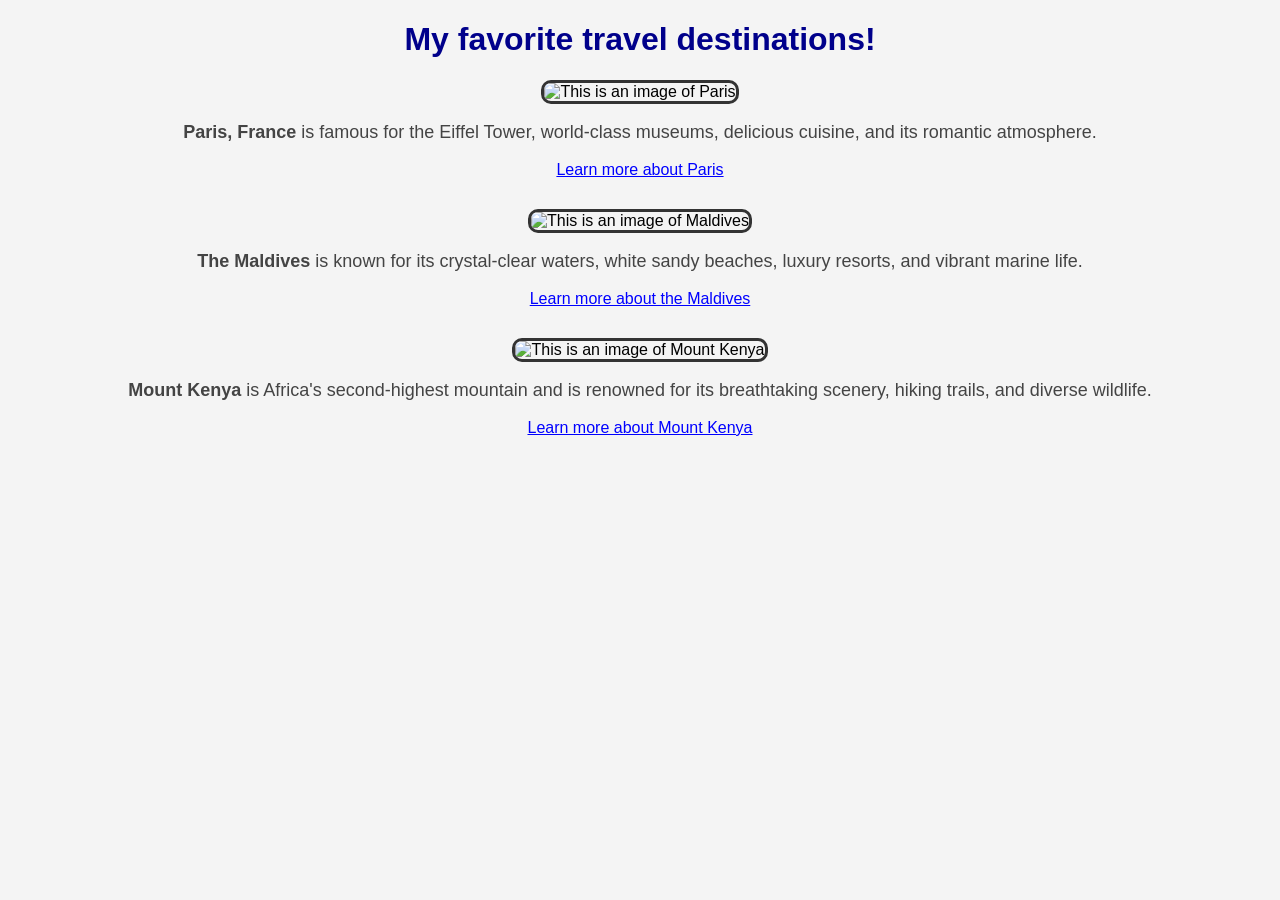
==== favorite-places.html @ 96b95617 "Finished styling favorite-places.html" ====
<!DOCTYPE html>
<html lang="en">
<head>
    <meta charset="UTF-8">
    <meta name="viewport" content="width=device-width, initial-scale=1.0">
    <title>Favorite_Places</title>
</head>
<body style="font-family: Arial, sans-serif; background-color: #f4f4f4; text-align: center;">
    <h1 style="color: darkblue;">
        My favorite travel destinations!
    </h1>
    <div style="margin-bottom: 30px;">
        <img src="https://www.bing.com/th/id/OIP.6Yrhn7ORfVo_4tS4VaSPxQHaEo?w=193&h=135&c=8&rs=1&qlt=90&o=6&dpr=1.5&pid=ImgAns&rm=2" alt="This is an image of Paris" style="width: 300px; border: 3px solid #333; border-radius: 10px;">
        <p style="color:#444; font-size:18px;">
            <strong>Paris, France</strong> is famous for the Eiffel Tower, world-class museums, delicious cuisine, and its romantic atmosphere.
        </p>
        <a href="https://en.wikipedia.org/wiki/Paris" target="_blank" style="color: blue;">Learn more about Paris</a>
    </div>
    <div style="margin-bottom: 30px;">
        <img src="https://www.bing.com/th/id/OIP.wWXECmq61bZefQDuHtsYHgHaE9?w=193&h=135&c=8&rs=1&qlt=90&o=6&dpr=1.5&pid=ImgAns&rm=2" alt="This is an image of Maldives" style="width: 300px; border: 3px solid #333; border-radius: 10px;">
        <p style="color:#444; font-size:18px;">
            <strong>The Maldives</strong> is known for its crystal-clear waters, white sandy beaches, luxury resorts, and vibrant marine life.
        </p>
        <a href="https://en.wikipedia.org/wiki/Maldives"
           target="_blank"
           style="color:blue;">
            Learn more about the Maldives
        </a>
    </div>
    <div>
        <img src="https://www.bing.com/th/id/OIP.fqE66CN969YCFD5tUnNyuAHaD-?w=193&h=135&c=8&rs=1&qlt=90&o=6&dpr=1.5&pid=ImgAns&rm=2" alt="This is an image of Mount Kenya" style="width: 300px; border: 3px solid #333; border-radius: 10px;">

        <p style="color:#444; font-size:18px;">
            <strong>Mount Kenya</strong> is Africa's second-highest mountain and is renowned for its breathtaking scenery, hiking trails, and diverse wildlife.
        </p>

        <a href="https://en.wikipedia.org/wiki/Mount_Kenya"
           target="_blank"
           style="color:blue;">
            Learn more about Mount Kenya
        </a>
        
    </div>

</body>
</html>
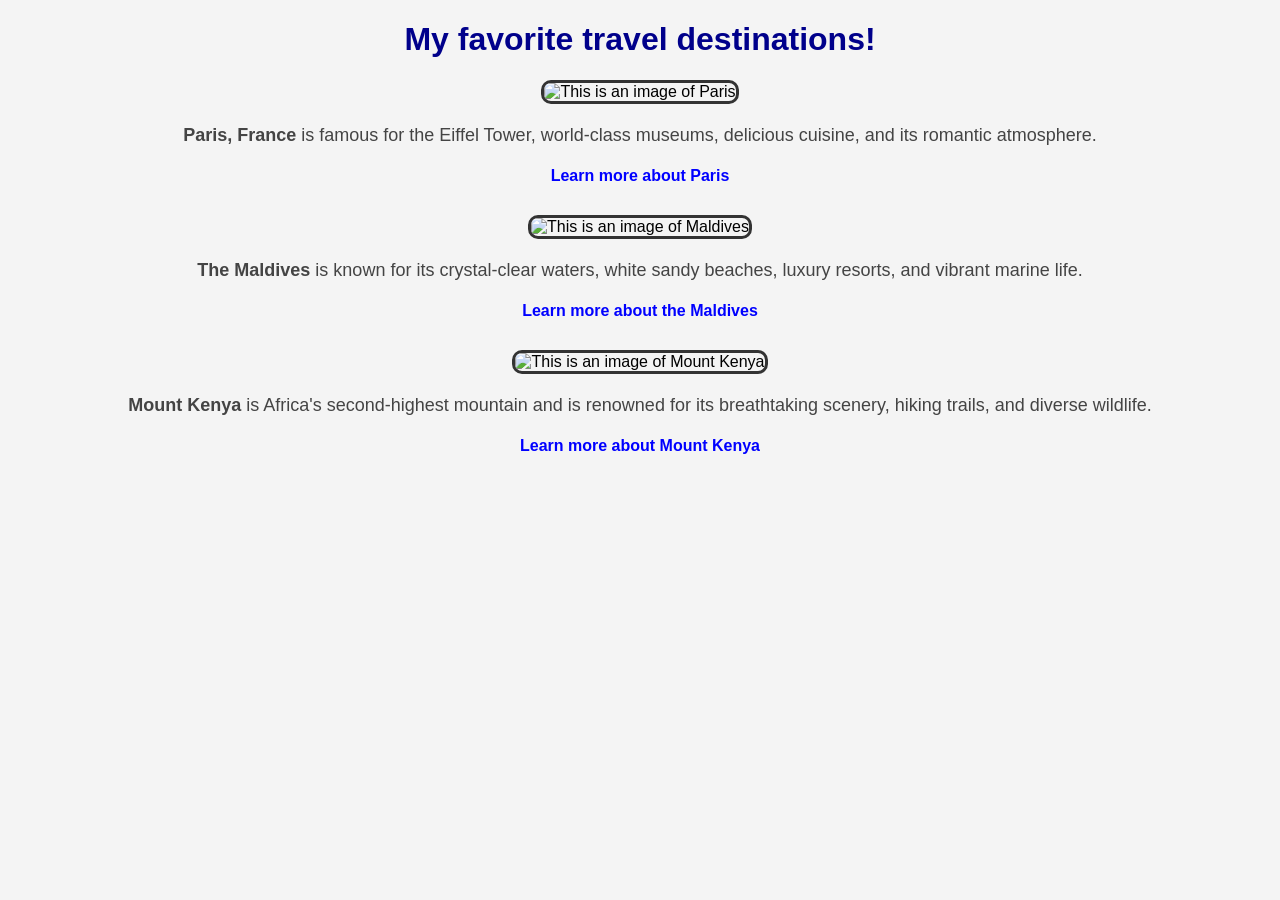
==== commit 98d43de3: "Created a favorite.css file, removed all the inline styling from favorite-page.html and transferred " ====
--- a/favorite-places.html
+++ b/favorite-places.html
@@ -4,42 +4,47 @@
     <meta charset="UTF-8">
     <meta name="viewport" content="width=device-width, initial-scale=1.0">
     <title>Favorite_Places</title>
+    <link rel="stylesheet" href="/favorite.css">
 </head>
-<body style="font-family: Arial, sans-serif; background-color: #f4f4f4; text-align: center;">
-    <h1 style="color: darkblue;">
+<body >
+    <h1 >
         My favorite travel destinations!
     </h1>
-    <div style="margin-bottom: 30px;">
-        <img src="https://www.bing.com/th/id/OIP.6Yrhn7ORfVo_4tS4VaSPxQHaEo?w=193&h=135&c=8&rs=1&qlt=90&o=6&dpr=1.5&pid=ImgAns&rm=2" alt="This is an image of Paris" style="width: 300px; border: 3px solid #333; border-radius: 10px;">
-        <p style="color:#444; font-size:18px;">
+    <div class="destination">
+        <img src="https://www.bing.com/th/id/OIP.6Yrhn7ORfVo_4tS4VaSPxQHaEo?w=193&h=135&c=8&rs=1&qlt=90&o=6&dpr=1.5&pid=ImgAns&rm=2" alt="This is an image of Paris" >
+
+        <p >
             <strong>Paris, France</strong> is famous for the Eiffel Tower, world-class museums, delicious cuisine, and its romantic atmosphere.
         </p>
-        <a href="https://en.wikipedia.org/wiki/Paris" target="_blank" style="color: blue;">Learn more about Paris</a>
+
+        <a href="https://en.wikipedia.org/wiki/Paris" target="_blank">
+            Learn more about Paris
+        </a>
     </div>
-    <div style="margin-bottom: 30px;">
-        <img src="https://www.bing.com/th/id/OIP.wWXECmq61bZefQDuHtsYHgHaE9?w=193&h=135&c=8&rs=1&qlt=90&o=6&dpr=1.5&pid=ImgAns&rm=2" alt="This is an image of Maldives" style="width: 300px; border: 3px solid #333; border-radius: 10px;">
-        <p style="color:#444; font-size:18px;">
+    <div class="destination">
+        <img src="https://www.bing.com/th/id/OIP.wWXECmq61bZefQDuHtsYHgHaE9?w=193&h=135&c=8&rs=1&qlt=90&o=6&dpr=1.5&pid=ImgAns&rm=2" alt="This is an image of Maldives">
+
+        <p >
             <strong>The Maldives</strong> is known for its crystal-clear waters, white sandy beaches, luxury resorts, and vibrant marine life.
         </p>
-        <a href="https://en.wikipedia.org/wiki/Maldives"
-           target="_blank"
-           style="color:blue;">
+
+        <a href="https://en.wikipedia.org/wiki/Maldives" target="_blank">
             Learn more about the Maldives
         </a>
+           
     </div>
-    <div>
-        <img src="https://www.bing.com/th/id/OIP.fqE66CN969YCFD5tUnNyuAHaD-?w=193&h=135&c=8&rs=1&qlt=90&o=6&dpr=1.5&pid=ImgAns&rm=2" alt="This is an image of Mount Kenya" style="width: 300px; border: 3px solid #333; border-radius: 10px;">
+    <div class="destination">
+        <img src="https://www.bing.com/th/id/OIP.fqE66CN969YCFD5tUnNyuAHaD-?w=193&h=135&c=8&rs=1&qlt=90&o=6&dpr=1.5&pid=ImgAns&rm=2" alt="This is an image of Mount Kenya">
 
-        <p style="color:#444; font-size:18px;">
+        <p>
             <strong>Mount Kenya</strong> is Africa's second-highest mountain and is renowned for its breathtaking scenery, hiking trails, and diverse wildlife.
         </p>
 
         <a href="https://en.wikipedia.org/wiki/Mount_Kenya"
-           target="_blank"
-           style="color:blue;">
+           target="_blank">
             Learn more about Mount Kenya
         </a>
-        
+
     </div>
 
 </body>
--- a/favorite.css
+++ b/favorite.css
@@ -0,0 +1,30 @@
+body{
+    font-family: Arial, sans-serif;
+    background-color: #f4f4f4;
+    text-align: center;
+}
+h1{
+    color: darkblue;
+}
+.destination{
+    margin-bottom: 30px;
+}
+.destination img{
+    width: 300px;
+    border: 3px solid #333;
+    border-radius: 10px;
+}
+.destination p{
+    color: #444;
+    font-size: 18px;
+    line-height: 1.5;
+}
+.destination a{
+    color: blue;
+    text-decoration: none;
+    font-weight: bold;
+}
+.destination a:hover{
+    color: darkred;
+    text-decoration: underline;
+}
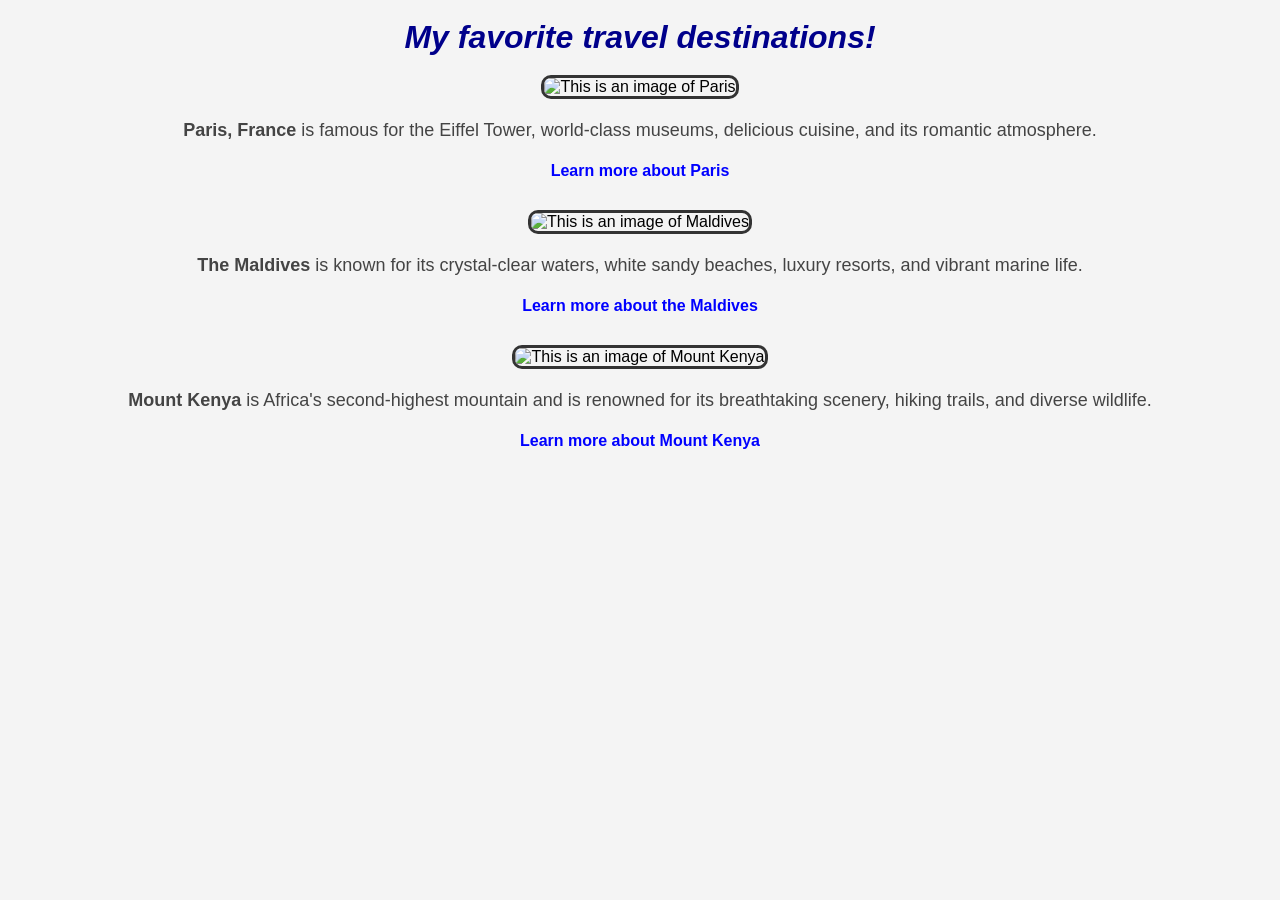
==== commit 5a939ae9: "Created a new stylesheet for the html files and removed the old stylesheets" ====
--- a/favorite-places.html
+++ b/favorite-places.html
@@ -4,7 +4,7 @@
     <meta charset="UTF-8">
     <meta name="viewport" content="width=device-width, initial-scale=1.0">
     <title>Favorite_Places</title>
-    <link rel="stylesheet" href="/favorite.css">
+    <link rel="stylesheet" href="styles.css">
 </head>
 <body >
     <h1 >
--- a/styles.css
+++ b/styles.css
@@ -0,0 +1,36 @@
+body{
+    font-family: Arial, sans-serif;
+    background-color: #f4f4f4;
+    text-align: center;
+    margin: 20px;
+}
+h1{
+    color: darkblue;
+    text-align: center;
+    font-style: italic;
+    font-weight: bold;
+    font-size: 2rem;
+    line-height: 1;
+}
+.destination{
+    margin-bottom: 30px;
+}
+.destination img{
+    width: 300px;
+    border: 3px solid #333;
+    border-radius: 10px;
+}
+.destination p{
+    color: #444;
+    font-size: 18px;
+    line-height: 1.5;
+}
+.destination a{
+    color: blue;
+    text-decoration: none;
+    font-weight: bold;
+}
+.destination a:hover{
+    color: darkred;
+    text-decoration: underline;
+}
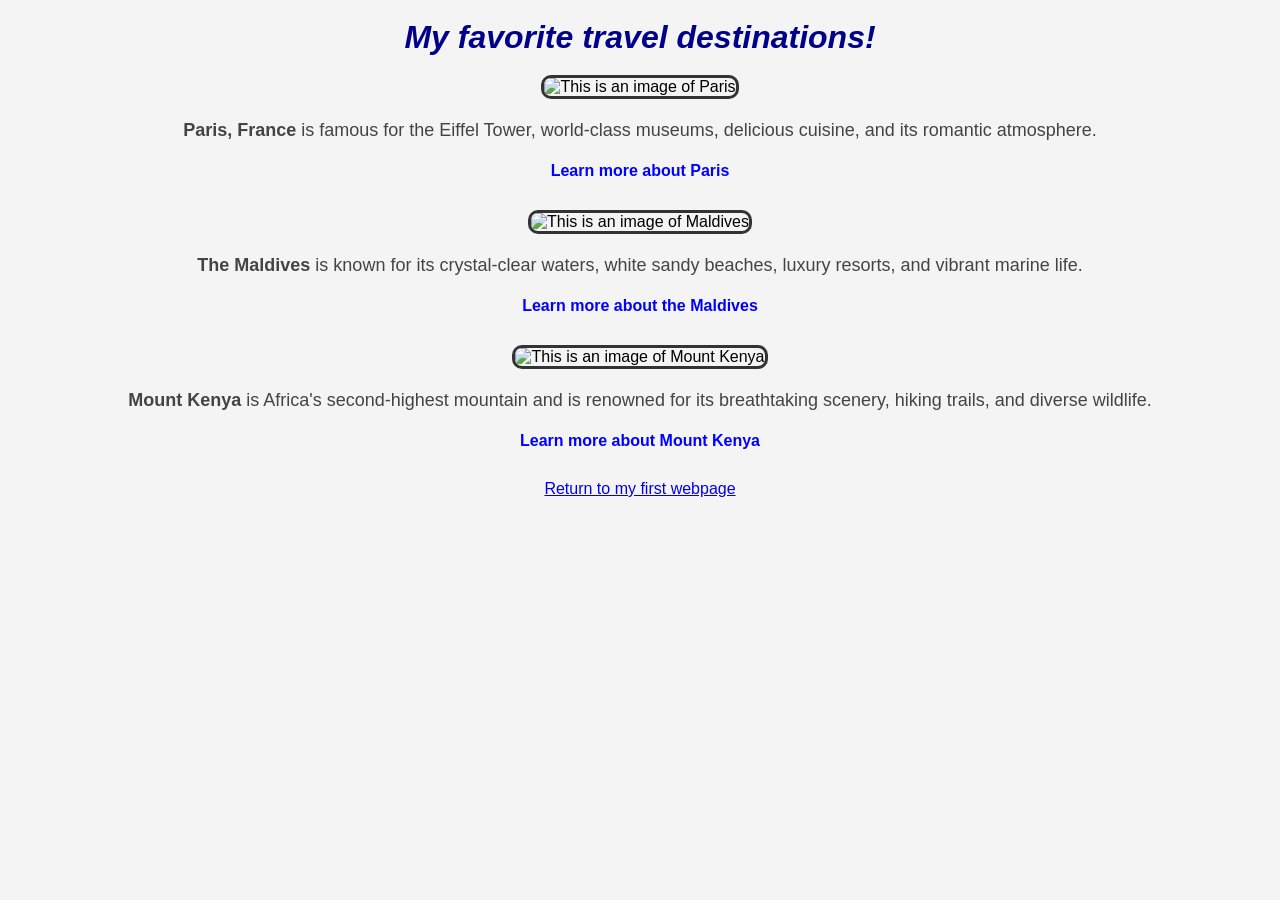
==== commit de0d141d: "Add links for page navigation" ====
--- a/favorite-places.html
+++ b/favorite-places.html
@@ -47,5 +47,7 @@
 
     </div>
 
+    <a href="my-first-webpage.html">Return to my first webpage</a>
+
 </body>
 </html>
--- a/styles.css
+++ b/styles.css
@@ -33,4 +33,4 @@
 .destination a:hover{
     color: darkred;
     text-decoration: underline;
-}+}
